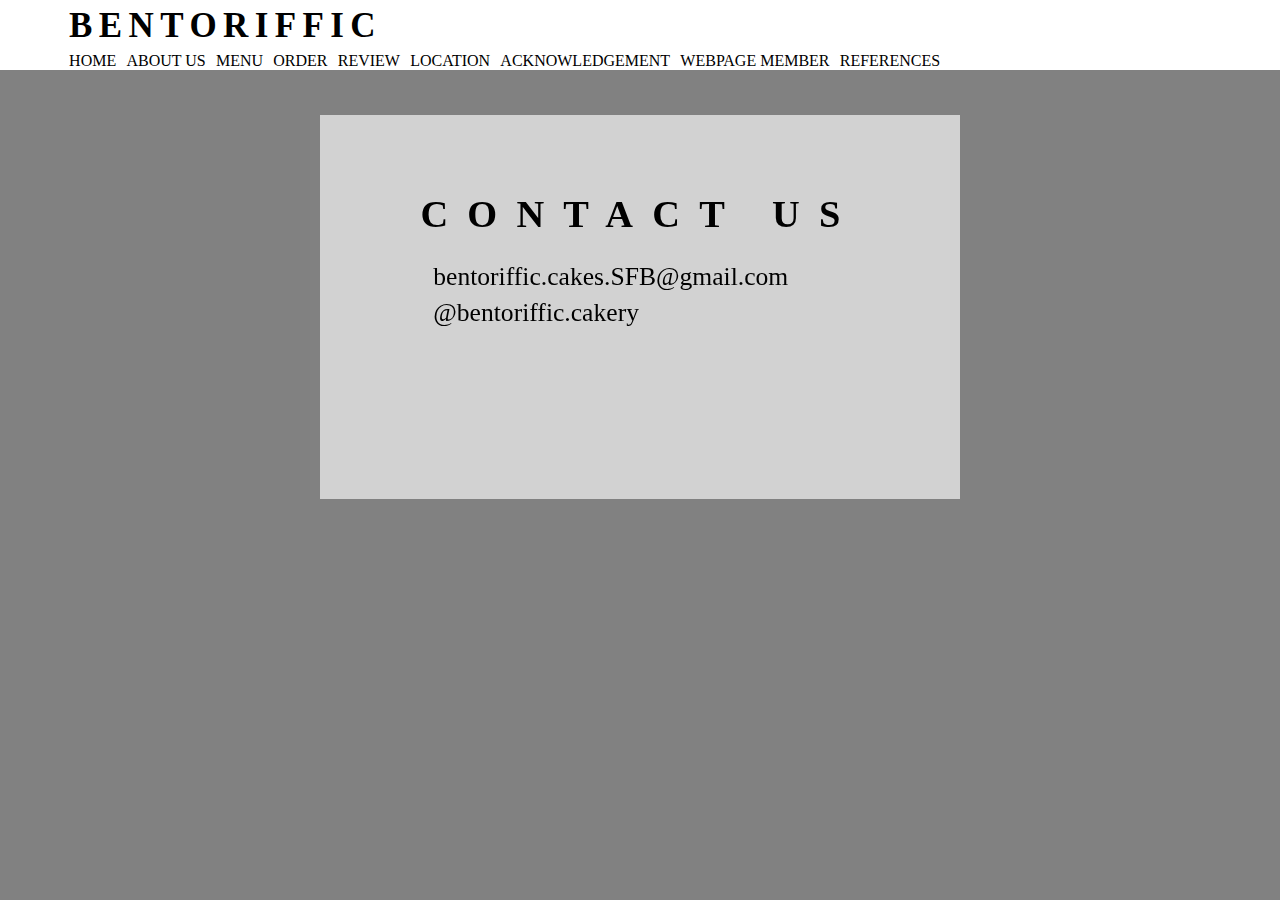
==== contact.html @ 2d91e265 "commit" ====
<!DOCTYPE html>
<html lang="en">
<head>
    <meta charset="UTF-8">
    <meta name="viewport" content="width=device-width, initial-scale=1.0">
    <title>Contact</title>
    <link rel="stylesheet" href="stylesheet.css">
</head>
<body>
    <div class="navbar">
        <a href="#" class="logo">BENTORIFFIC</a>
        <ul class="nav">
            <li><a href="index.html" class="home">Home</a></li>
            <li><a href="about-us.html"class="about">About Us</a></li>
            <li><a href="menu.html" class="menu">Menu</a></li>
            <li><a href="order.html"class="order">Order</a></li>
            
            <li><a href="review.html"class="review">Review</a></li>
            <li><a href="location.html"class="location">Location</a></li>
            <li><a href="acknowledgement.html" class="acknowledgement">Acknowledgement</a></li>
            <li><a href="webpagemembers.html" class="webpagemembers">Webpage Member</a></li>
            <li><a href="references.html" class="references">References</a></li>
        </ul>
    </div>

    <div class="banner-area">
        <div class="background-fade">
                <div class="contact-container">
                  <table class="table-contact">
                      <tr>
                          <th colspan="2" class="head-contact">CONTACT US</th>
                      </tr>
                      <tr>
                          <td> <img src="../project/img/gmail.png" alt="" class="img-contact"></td>
                          <td> <p class="text-email">bentoriffic.cakes.SFB@gmail.com</p> </td>
                      </tr>
                      <tr>
                        <td> <img src="../project/img/insta.png" alt="" class="img-contact"></td>
                        <td> <p class="text-email">@bentoriffic.cakery</p> </td>
                    </tr>
                  </table>
                </div>           
        </div>
    </div>
</body>
</html>
---- stylesheet.css ----
body{
    margin: 0;
    padding: 0;
    font-family: 'Poppins';
    background-image: url(img/innimg.jpg);
    background-attachment: fixed;
    background-position: center;
    background-repeat: no-repeat;
    background-size: cover;
}

*{
    
    margin:0;
    padding:0;
 
}

.navbar{
    position: fixed;
    display: flex;
    justify-content: space-between;
    align-items: center;
    flex-direction: row;
    flex-wrap: wrap;
    background-color:rgb(255, 255, 255);
    width: 100%;
    height: 70px;
    z-index: 3;
    color: rgba(255, 255, 255, 0);
    font-family: 'Segoe UI Light';
    padding-left: 5vw;

}

.nav{
    display: flex;
    list-style: none;
    margin-right: 6vw;
   
}

.logo{
    
    letter-spacing: 0.5vw;
    font-weight: bold;
    font-size: 35px;
    text-transform: uppercase;
    font-family: 'Arial Rounded MT';
}
.logo, .home, .about, .menu, .order, .contact, .review, .location,.acknowledgement, .webpagemembers
, .references{

    margin: 0.4vw;
    color: rgb(0, 0, 0);
    text-decoration: none;
    text-transform: uppercase;
}
.banner-area{
    position:fixed;
    background-image: url(../project/img/banner.jpeg);
    background-repeat: no-repeat;
    background-attachment: fixed;
    background-position: center;
    background-size:100% 200%; 
    width: 100%;
    height: 100%;
}
.background-fade{
    position: fixed;
    background-color: rgba(0, 0, 0, 0.493);
    width: 100%;
    height: 100vh;
    z-index: 1;
}

.text-container{
    position: relative;
    margin-top: 10vw;
    background-color: rgba(255, 255, 255, 0.644);
    width: 50vw;
    height: 30vw;
    margin-left: auto;
    margin-right: auto;
    text-align: center;
}

.title-text{
    font-family: 'Segoe Print';
    font-size: 8vw;
    letter-spacing: 0.1vw;
    
}
.title-text2{
    font-family: 'Segoe Print';
    font-size: 8vw;
    letter-spacing: 0.1vw;
    margin-top: -6vw;
}
.title-subtext{
   font-family: 'Segoe UI';
   text-transform: uppercase;
   letter-spacing: 0.9vw;
   font-size: 1.5vw;
}
.ordernow{
    background-color: wheat;
    width: 50%;
    margin-top: 4vw;
    margin-right: auto;
    margin-left: auto;
    text-transform: uppercase;
    font-size: 3vw;
    font-family: 'Segoe UI';
}

.about-us-container{
    position: relative;
    margin-top: 6vw;
    background-color: rgba(255, 255, 255, 0.644);
    width: 90vw;
    height: 40vw;
    margin-left: auto;
    margin-right: auto;
  
}
.about-us-text{
    padding-top: 2vw;
    font-size: 2vw;
    width: 45.5vw;
    font-family: 'Segoe UI Light';
    letter-spacing: 0.5vw;
    float:left;
    text-align: justify;
    
}

.img-about-us{
   position: absolute;
   width: 36vw;
   border:2px solid black;
}

.about-us-text, .img-about-us{
    margin:2vw;
}
.title-name{
    font-size: 4vw;
    font-weight: bold;
    text-transform: uppercase;
    font-family: 'Arial Rounded MT';
}

.menu-container{
    position: relative;
    margin-top: 6vw;
    background-color: rgba(255, 255, 255, 0.644);
    width: 90vw;
    height: 40vw;
    margin-left: auto;
    margin-right: auto;
}

.menu-title{
    padding-top: 0.5vw;
    text-align: center;
    font-family: 'Segoe UI';
    letter-spacing: 4vw;
    font-size: 8vw;
}

table{
    background-color: rgb(0, 0, 0);
    margin: auto;
    
}
table,tr,td,th{

    border-collapse: collapse;
   
}

.items{
    width: 20vw;
    height: 25vw;
    padding: 5px 10px;
}

.order-container{
    position: relative;
    margin-top: 6vw;
    background-color: rgba(255, 255, 255, 0.644);
    width: 50%;
    height: 40vw;
    margin-left: auto;
    margin-right: auto;
}
.table-head{
    font-size: 2.5vw;
    color:rgb(0, 0, 0);
    text-transform: uppercase;
    font-family:'Arial Rounded MT' ;
    letter-spacing: 1.5vw;
    padding-bottom: 1vw;
    padding-top: 2vw;
}
.order-name{
    text-transform: uppercase;
    color: rgb(0, 0, 0);
}

.table-order{
    background-color: rgba(3, 3, 3, 0);
    text-align: center;
}
.input{
    width: 20vw;
    height: 1.6vw;
}
.input,.text-input{
    margin-top: 1vw;
}
.text-input{
    text-transform: uppercase;
    font-size: 1.5vw;
    text-align: left;
    font-family: 'Segoe UI Light';
}

.contact-container{
    position: relative;
    margin-top: 9vw;
    background-color: rgba(255, 255, 255, 0.644);
    width: 50%;
    height: 30vw;
    margin-left: auto;
    margin-right: auto;
}
.img-contact{
    width: 5vw;
    padding-top: 0.5vw;
}

.table-contact{

    background-color: rgba(255, 255, 255, 0);

    font-family: 'Segoe Ui Light';
}
.text-email{
    font-size:2vw;
    text-align: left;
    padding-left: 1vw;
    padding-top: 0.5vw;
}
.head-contact{
    padding-top:6vw;
    font-size: 3vw;
    letter-spacing: 1.5vw;
    padding-bottom: 1.5vw;
}

.review-container{
    position: relative;
    margin-top: 6vw;
    background-color: rgba(255, 255, 255, 0.644);
    width: 90vw;
    height: 40vw;
    margin-left: auto;
    margin-right: auto;
}

.review-title{
    padding-top: 0.5vw;
    text-align: center;
    font-family: 'Segoe UI Light';
    letter-spacing: 4vw;
    font-size: 6vw;
}
.reviews{
    width: 26w;
    height: 24vw;
    padding: 5px 10px;
}

.members-container{
    position: relative;
    margin-top: 5.5vw;
    background-color: rgba(255, 255, 255, 0.644);
    width: 60vw;
    height: 40vw;
    margin-left: auto;
    margin-right: auto;
}

.members-title{

    text-align:justify;
    font-family: 'Segoe UI Light';
    font-weight: lighter;
    letter-spacing: 4vw;
    font-size: 5.5vw;
   margin-left: auto;
   margin-right: auto;
    width: 47.4vw;

    margin-bottom: 1vw;
}

.mem-pic{
    
    width:auto;
    height: 13vw;
   margin:1vw;
   object-fit: contain;
}

.names{
    color: white;
    text-align: center;
    font-size: 0.6vw;
    text-transform:uppercase;
    font-family:'Segoe UI Light' ;
    letter-spacing: 0.3vw;
    margin-top: -1vw;
}

.location-container{
    position: relative;
    margin-top: 8vw;
    background-color: rgba(255, 255, 255, 0.644);
    width: 67vw;
    height: 33vw;
    margin-left: auto;
    margin-right: auto;
}

.loc-title{

    padding-top: 0.5vw;

    font-family: 'Segoe UI Light';
 
    letter-spacing: 2vw;
    font-size: 4vw;
    margin-left: 2vw;
    text-transform: uppercase;

}
.loc-text{
    font-family: 'Segoe UI Light';
    font-weight: lighter;
    margin-left: 2vw;
    font-size: 2vw;
    margin-top: -12vw;
    margin-bottom: 8vw;
}

.loc-img{
    
    margin: auto;
    width:30vw;
}

.loc-table{
    background-color: rgba(0, 0, 0, 0);
    
}


.acknowledgement-container{
    position: relative;
    margin-top: 7vw;
    background-color: rgba(255, 255, 255, 0.644);
    width: 80vw;
    height: 35vw;
    margin-left: auto;
    margin-right: auto;
}

.ack-title{
    padding-top: 0.5vw;
    text-align:justify;
    font-family: 'Segoe UI Light';
   
    letter-spacing: 2vw;
    font-size: 4vw;
   margin-left: auto;
   margin-right: auto;
    width:66vw;
  
}
.ack-text{
    text-align:justify;
    font-family: 'Segoe UI Light';
    letter-spacing: 0.5vw;
    font-size: 2vw;
    
}

.ack-title,.ack-text{
    padding: 1vw;
    padding-left: 5vw;
    padding-right: 5vw;
}

.references-container{
    position: relative;
    margin-top: 6vw;
    background-color: rgba(255, 255, 255, 0.644);
    width: 60vw;
    height: 35vw;
    margin-left: auto;
    margin-right: auto;
}

.reference-title{
    padding-top: 0.5vw;
    text-align:justify;
    font-family: 'Segoe UI Light';

    letter-spacing: 4vw;
    font-size: 3vw;
   margin-left: auto;
   margin-right: auto;
    width: 52.2vw;

    
}

.ref-name{
    font-size: 2vw;
    font-family: 'Segoe UI Light';
    text-align: justify;
}

.ref-link{
    font-size: 1.5vw;
    font-family: 'Segoe UI Light';
    font-weight: lighter;
   
}
a{
    text-decoration: none;
}

.ref-name,.ref-link{
    padding-left: 2vw;
    padding-right: 2vw;
}
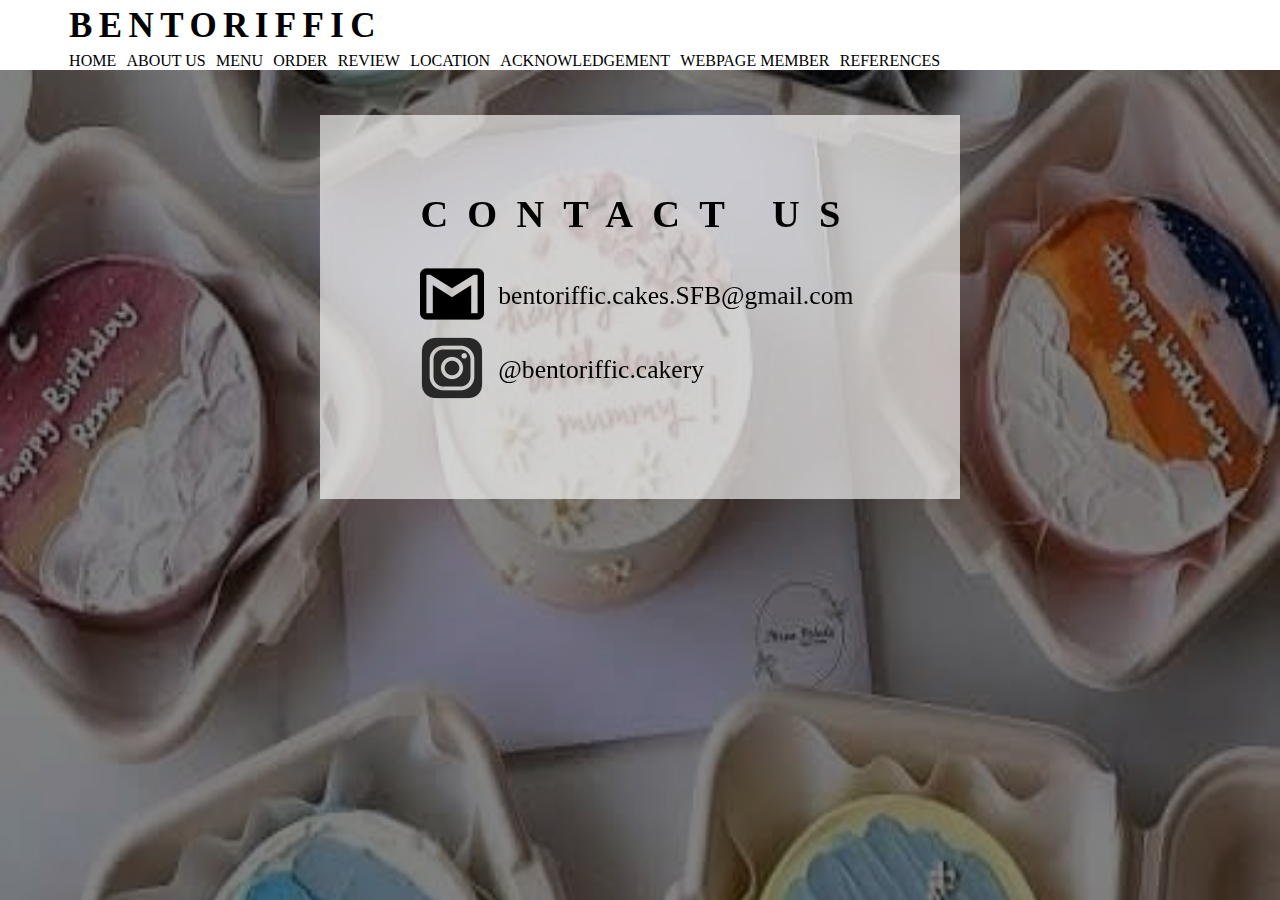
==== commit 1aaab8df: "Update contact.html" ====
--- a/contact.html
+++ b/contact.html
@@ -31,11 +31,11 @@
                           <th colspan="2" class="head-contact">CONTACT US</th>
                       </tr>
                       <tr>
-                          <td> <img src="../project/img/gmail.png" alt="" class="img-contact"></td>
+                          <td> <img src="img/gmail.png" alt="" class="img-contact" /></td>
                           <td> <p class="text-email">bentoriffic.cakes.SFB@gmail.com</p> </td>
                       </tr>
                       <tr>
-                        <td> <img src="../project/img/insta.png" alt="" class="img-contact"></td>
+                        <td> <img src="img/insta.png" alt="" class="img-contact" /></td>
                         <td> <p class="text-email">@bentoriffic.cakery</p> </td>
                     </tr>
                   </table>
@@ -43,4 +43,4 @@
         </div>
     </div>
 </body>
-</html>+</html>
--- a/stylesheet.css
+++ b/stylesheet.css
@@ -2,7 +2,7 @@
     margin: 0;
     padding: 0;
     font-family: 'Poppins';
-    background-image: url(img/innimg.jpg);
+    background-image: url('img/innimg.jpg');
     background-attachment: fixed;
     background-position: center;
     background-repeat: no-repeat;
@@ -58,7 +58,7 @@
 }
 .banner-area{
     position:fixed;
-    background-image: url(../project/img/banner.jpeg);
+    background-image: url('img/banner.jpeg');
     background-repeat: no-repeat;
     background-attachment: fixed;
     background-position: center;
@@ -447,4 +447,4 @@
 .ref-name,.ref-link{
     padding-left: 2vw;
     padding-right: 2vw;
-}+}
